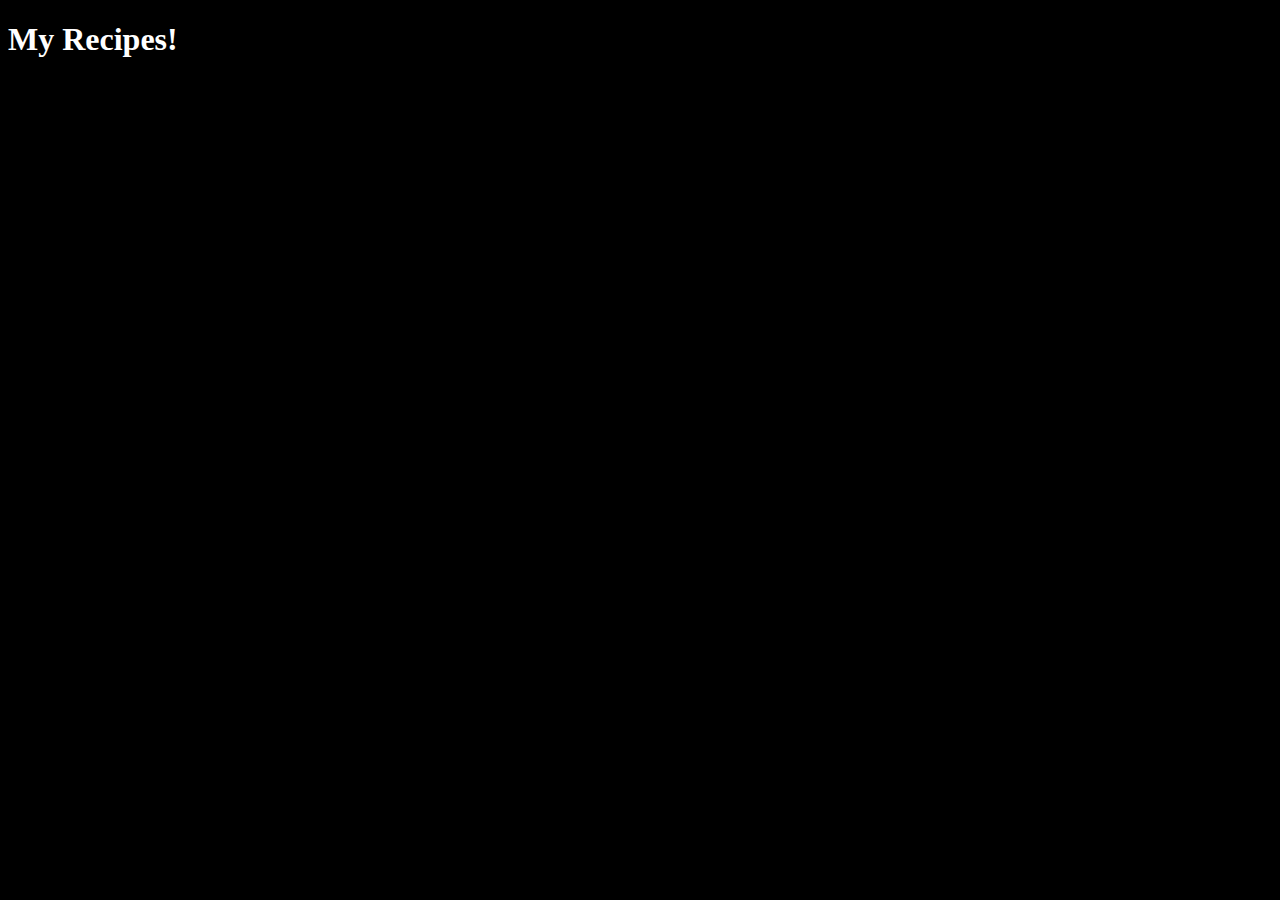
==== src/main/resources/templates/index.html @ 6948896a "Initial commit. Includes models, RecipeRepository, controller for index page, index page itself and " ====
<!DOCTYPE html>
<html lang="en" xmlns:th="http://www.thymeleaf.org">
<head>
    <meta charset="UTF-8">
    <title>Recipes</title>
    <link rel="stylesheet" href="../static/css/main.css" th:href="@{/css/main.css}">
</head>
<body>
    <h1>My Recipes!</h1>
</body>
</html>
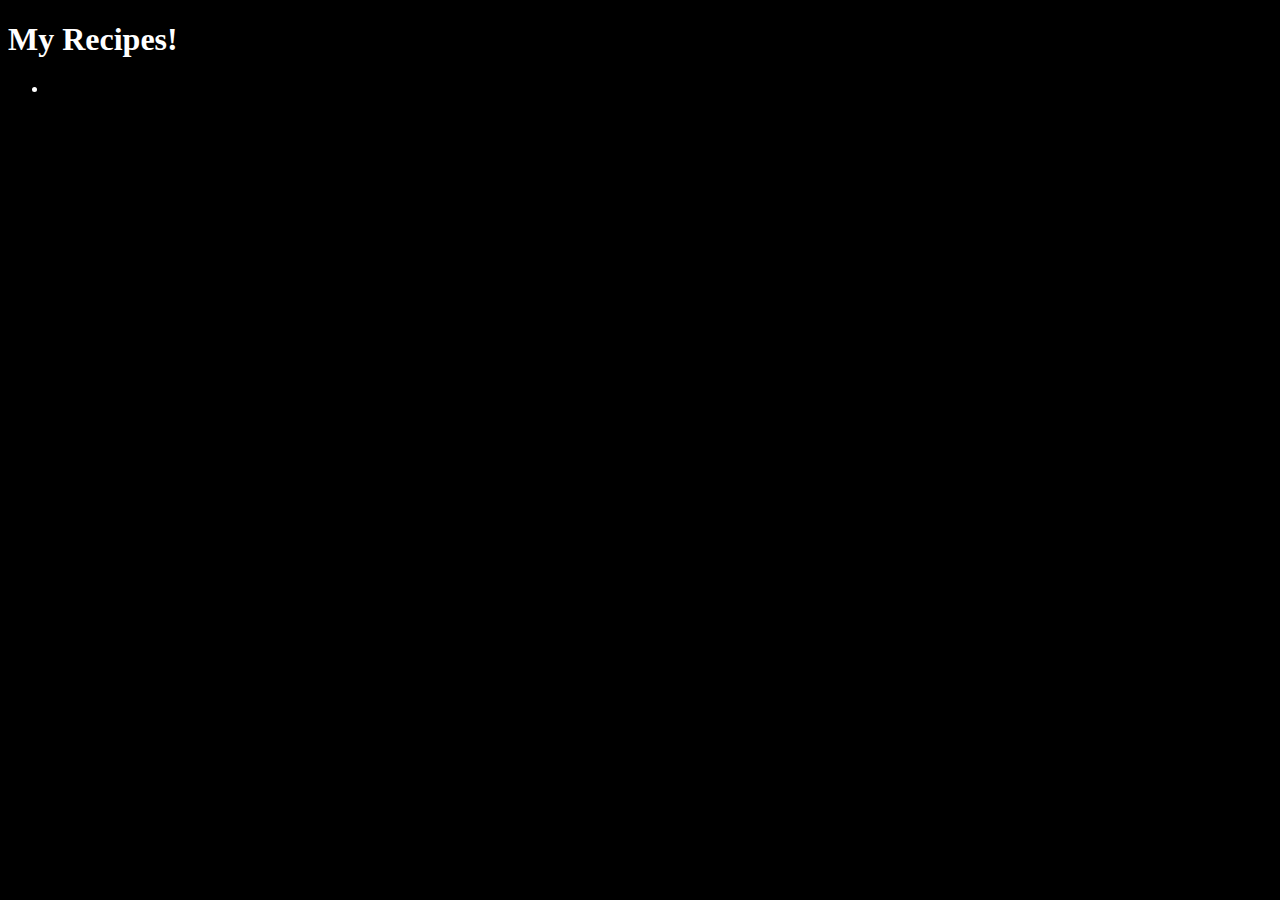
==== commit 7248c654: "2 lazy 2 write this" ====
--- a/src/main/resources/templates/index.html
+++ b/src/main/resources/templates/index.html
@@ -7,5 +7,11 @@
 </head>
 <body>
     <h1>My Recipes!</h1>
+    <div class="recipe" th:each="recipe : ${recipes}">
+        <h2 th:text="${recipe.description}"></h2>
+        <ul>
+            <li th:each="ingredient : ${recipe.ingredients}" th:text="${ingredient.amount} + ' ' + ${ingredient.uom.description} + ' ' + ${ingredient.description}"></li>
+        </ul>
+    </div>
 </body>
 </html>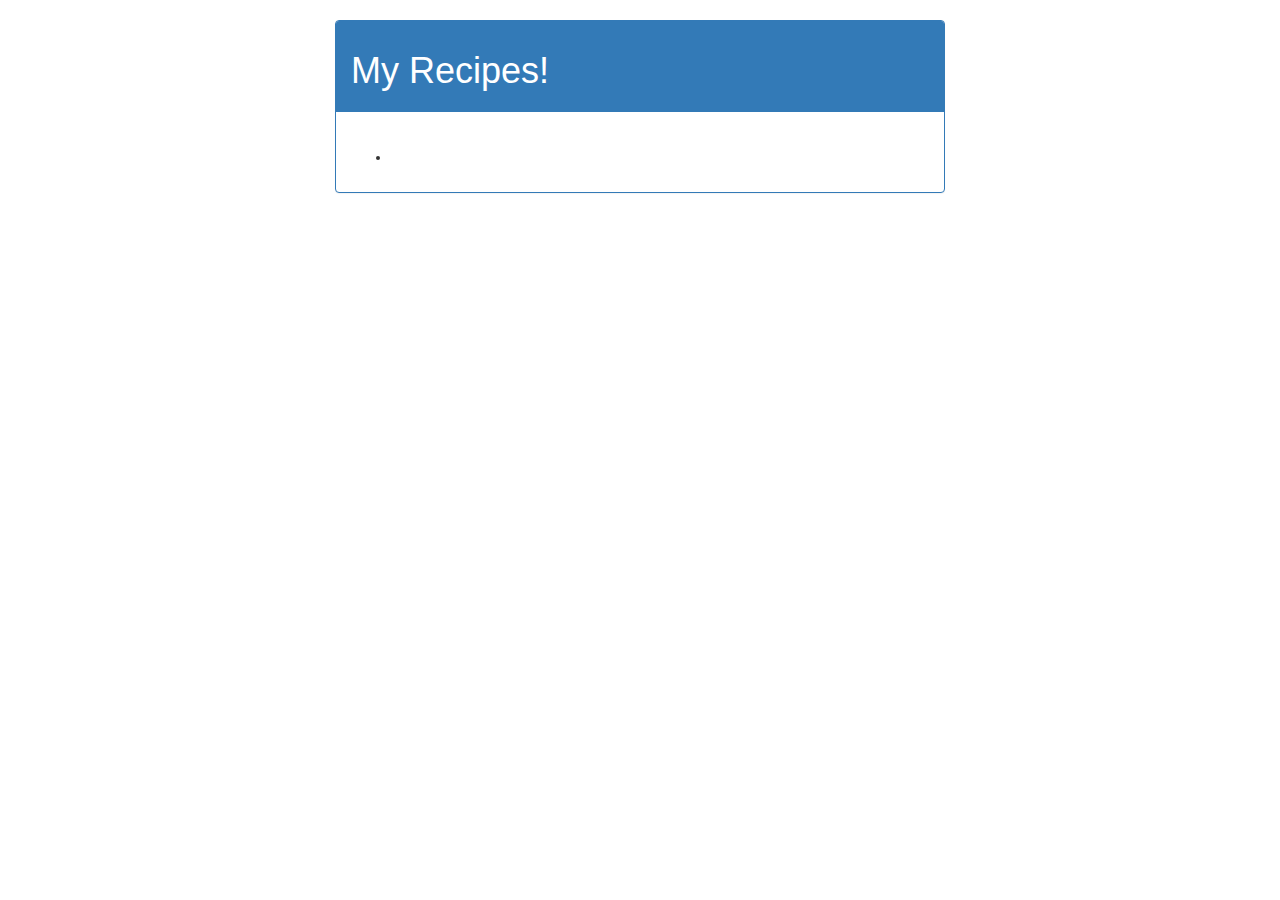
==== commit 0ac50550: "Refactored to use Project Lombok and Bootstrap CSS" ====
--- a/src/main/resources/templates/index.html
+++ b/src/main/resources/templates/index.html
@@ -3,15 +3,30 @@
 <head>
     <meta charset="UTF-8">
     <title>Recipes</title>
-    <link rel="stylesheet" href="../static/css/main.css" th:href="@{/css/main.css}">
+    <link rel="stylesheet" href="../static/css/bootstrap.min.css" th:href="@{css/bootstrap.min.css}">
 </head>
 <body>
-    <h1>My Recipes!</h1>
-    <div class="recipe" th:each="recipe : ${recipes}">
-        <h2 th:text="${recipe.description}"></h2>
-        <ul>
-            <li th:each="ingredient : ${recipe.ingredients}" th:text="${ingredient.amount} + ' ' + ${ingredient.uom.description} + ' ' + ${ingredient.description}"></li>
-        </ul>
+<div class="container-fluid" style="margin-top: 20px;">
+    <div class="row">
+        <div class="col-md-6 col-md-offset-3">
+            <div class="panel panel-primary">
+
+                <div class="panel-heading">
+                    <h1>My Recipes!</h1>
+                </div>
+                <div class="panel-body">
+                    <div th:each="recipe : ${recipes}">
+                        <h2 th:text="${recipe.description}"></h2>
+                        <ul>
+                            <li th:each="ingredient : ${recipe.ingredients}"
+                                th:text="${ingredient.amount} + ' ' + ${ingredient.uom.description} + ' ' + ${ingredient.description}">
+                            </li>
+                        </ul>
+                    </div>
+                </div>
+            </div>
+        </div>
     </div>
+</div>
 </body>
 </html>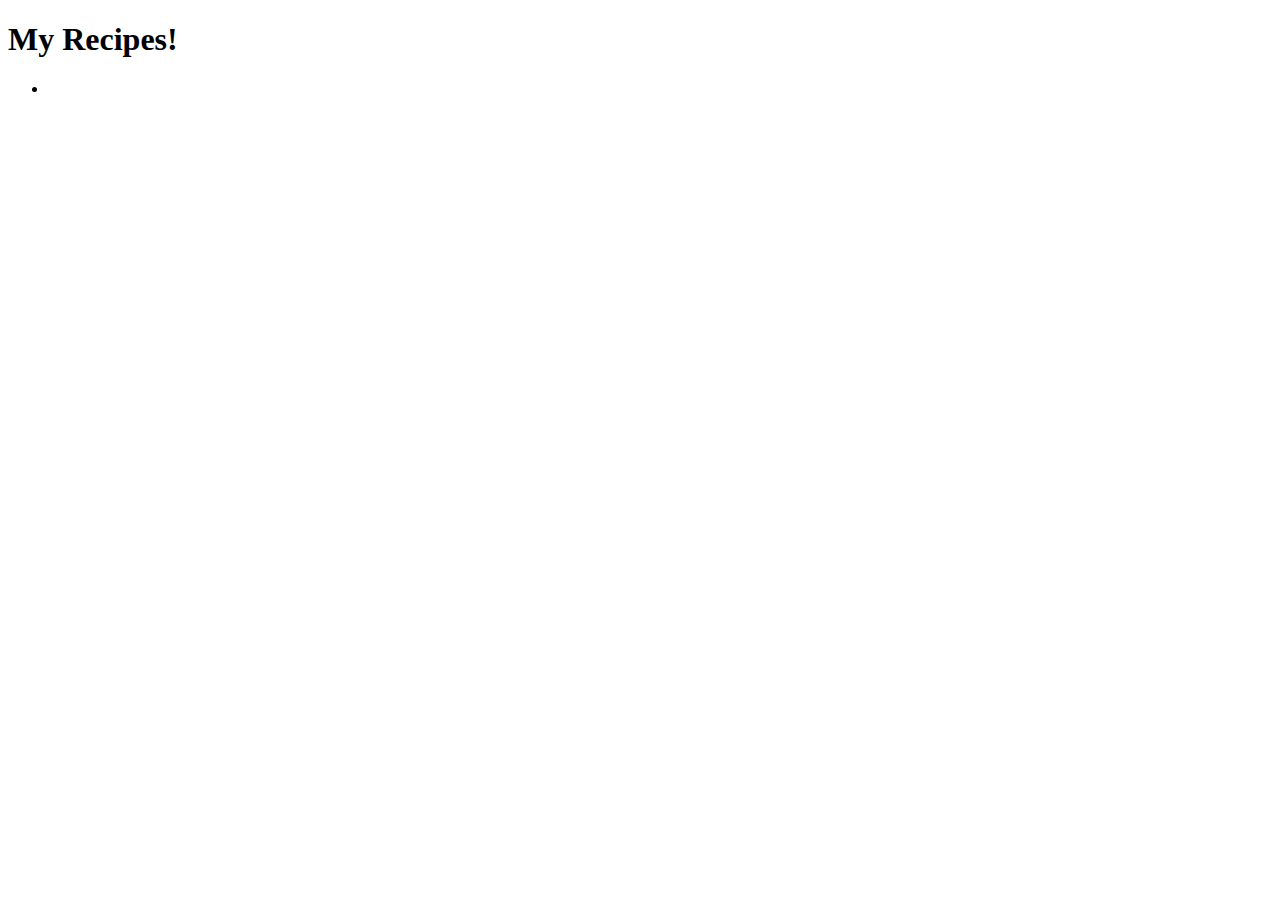
==== commit 55c98fbd: "Added commands, converters and some tests for them. Added methods findById and saveRecipeCommand for" ====
--- a/src/main/resources/templates/index.html
+++ b/src/main/resources/templates/index.html
@@ -3,7 +3,12 @@
 <head>
     <meta charset="UTF-8">
     <title>Recipes</title>
-    <link rel="stylesheet" href="../static/css/bootstrap.min.css" th:href="@{css/bootstrap.min.css}">
+    <link rel="stylesheet" href="webjars/bootstrap/3.3.7-1/css/bootstrap.min.css"
+          th:href="@{/webjars/bootstrap/3.3.7-1/css/bootstrap.min.css}">
+    <script src="webjars/jquery/3.2.1/jquery.min.js"
+            th:src="@{/webjars/jquery/3.2.1/jquery.min.js}"></script>
+    <script src="webjars/bootstrap/3.3.7-1/js/bootstrap.min.js"
+            th:src="@{/webjars/bootstrap/3.3.7-1/js/bootstrap.min.js}"></script>
 </head>
 <body>
 <div class="container-fluid" style="margin-top: 20px;">
@@ -16,10 +21,13 @@
                 </div>
                 <div class="panel-body">
                     <div th:each="recipe : ${recipes}">
-                        <h2 th:text="${recipe.description}"></h2>
+                        <a href="#" th:href="@{'/recipes/show/' + ${recipe.id}}">
+                            <h2 th:text="${recipe.description}"></h2>
+                        </a>
                         <ul>
                             <li th:each="ingredient : ${recipe.ingredients}"
-                                th:text="${ingredient.amount} + ' ' + ${ingredient.uom.description} + ' ' + ${ingredient.description}">
+                                th:text="${ingredient.amount} + ' ' + ${ingredient.uom.description} + ' '
+                                        + ${ingredient.description}">
                             </li>
                         </ul>
                     </div>
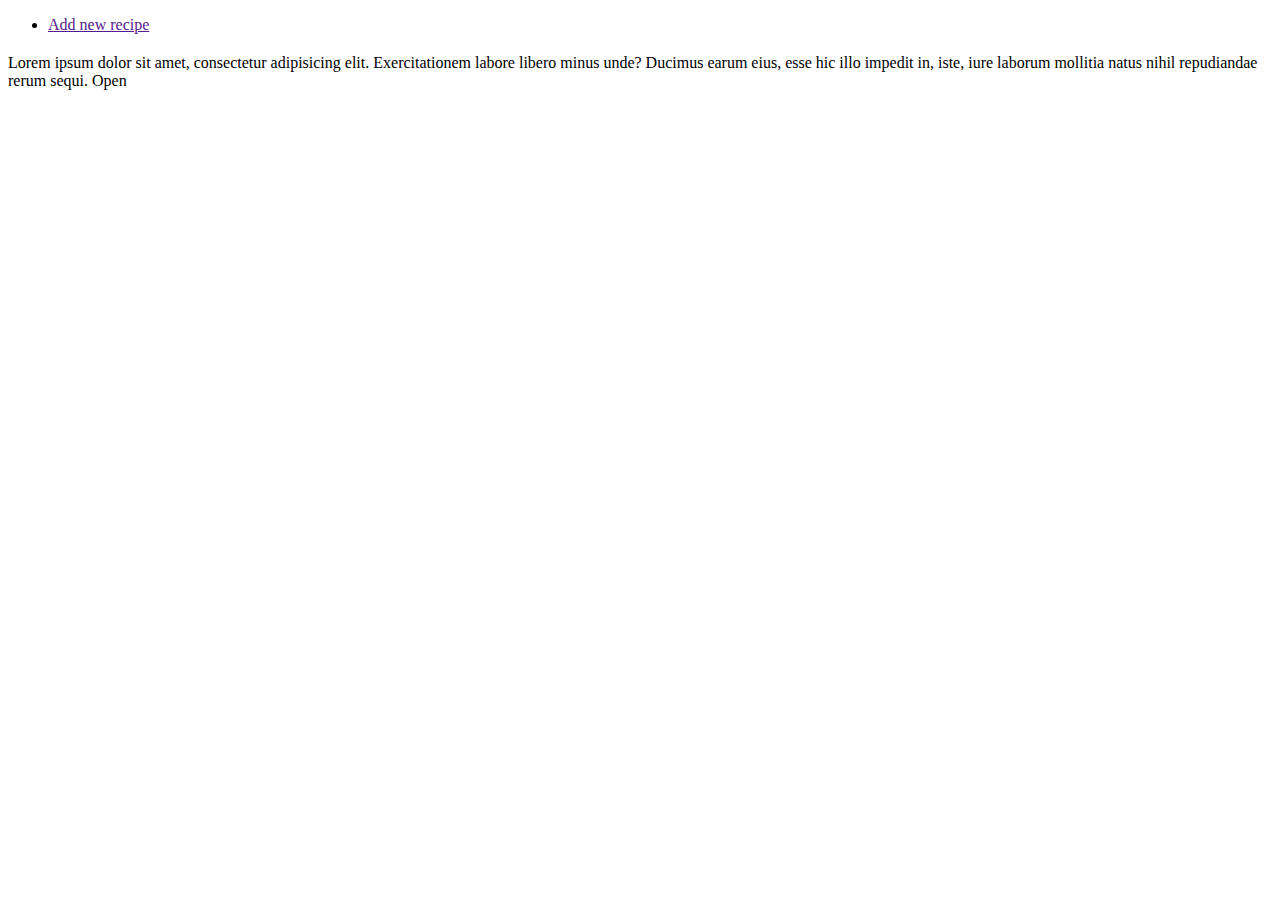
==== commit 2a060c9d: "Fuck lot of changes" ====
--- a/src/main/resources/templates/index.html
+++ b/src/main/resources/templates/index.html
@@ -1,40 +1,31 @@
-<!DOCTYPE html>
+<!doctype html>
 <html lang="en" xmlns:th="http://www.thymeleaf.org">
 <head>
     <meta charset="UTF-8">
+    <link rel="stylesheet" th:href="@{../resources/css/style.css}">
+    <link rel="stylesheet" th:href="@{../vendors/css/ionicons.min.css}">
+    <link href="https://fonts.googleapis.com/css?family=Montserrat:100,300,300i,400&amp;subset=cyrillic" rel="stylesheet">
+    <script th:src="@{/webjars/jquery/3.2.1/jquery.min.js}"></script>
     <title>Recipes</title>
-    <link rel="stylesheet" href="webjars/bootstrap/3.3.7-1/css/bootstrap.min.css"
-          th:href="@{/webjars/bootstrap/3.3.7-1/css/bootstrap.min.css}">
-    <script src="webjars/jquery/3.2.1/jquery.min.js"
-            th:src="@{/webjars/jquery/3.2.1/jquery.min.js}"></script>
-    <script src="webjars/bootstrap/3.3.7-1/js/bootstrap.min.js"
-            th:src="@{/webjars/bootstrap/3.3.7-1/js/bootstrap.min.js}"></script>
 </head>
 <body>
-<div class="container-fluid" style="margin-top: 20px;">
-    <div class="row">
-        <div class="col-md-6 col-md-offset-3">
-            <div class="panel panel-primary">
+    <header class="index-header">
+        <nav>
+            <ul>
+                <li><a href="">Add new recipe</a></li>
+            </ul>
+        </nav>
+    </header>
 
-                <div class="panel-heading">
-                    <h1>My Recipes!</h1>
-                </div>
-                <div class="panel-body">
-                    <div th:each="recipe : ${recipes}">
-                        <a href="#" th:href="@{'/recipes/show/' + ${recipe.id}}">
-                            <h2 th:text="${recipe.description}"></h2>
-                        </a>
-                        <ul>
-                            <li th:each="ingredient : ${recipe.ingredients}"
-                                th:text="${ingredient.amount} + ' ' + ${ingredient.uom.description} + ' '
-                                        + ${ingredient.description}">
-                            </li>
-                        </ul>
-                    </div>
-                </div>
-            </div>
+    <div class="panel" th:each="recipe : ${recipes}">
+        <div class="panel-header">
+            <i class="ion-pizza"></i>
+            <h2 th:text="${recipe.title}"></h2>
+        </div>
+        <div class="panel-body">
+            Lorem ipsum dolor sit amet, consectetur adipisicing elit. Exercitationem labore libero minus unde? Ducimus earum eius, esse hic illo impedit in, iste, iure laborum mollitia natus nihil repudiandae rerum sequi.
+            <a th:href="'/recipes/show/' + ${recipe.id}">Open</a>
         </div>
     </div>
-</div>
 </body>
 </html>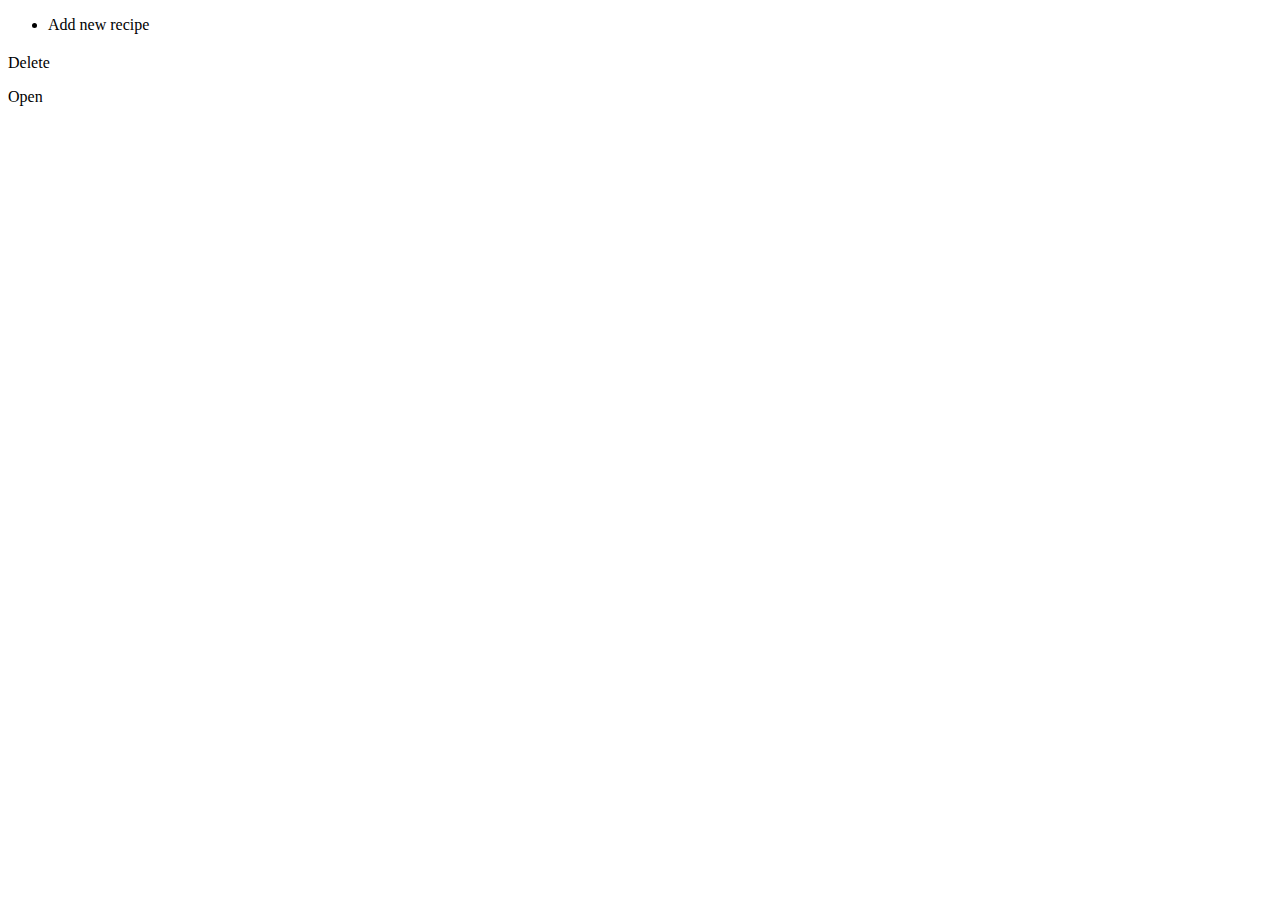
==== commit 33d19f41: "Entirely added Controller, Repository for Ingredient, Service for Ingredient and UnitOfMeasure; add," ====
--- a/src/main/resources/templates/index.html
+++ b/src/main/resources/templates/index.html
@@ -2,8 +2,8 @@
 <html lang="en" xmlns:th="http://www.thymeleaf.org">
 <head>
     <meta charset="UTF-8">
-    <link rel="stylesheet" th:href="@{../resources/css/style.css}">
-    <link rel="stylesheet" th:href="@{../vendors/css/ionicons.min.css}">
+    <link rel="stylesheet" th:href="@{/resources/css/style.css}">
+    <link rel="stylesheet" th:href="@{/vendors/css/ionicons.min.css}">
     <link href="https://fonts.googleapis.com/css?family=Montserrat:100,300,300i,400&amp;subset=cyrillic" rel="stylesheet">
     <script th:src="@{/webjars/jquery/3.2.1/jquery.min.js}"></script>
     <title>Recipes</title>
@@ -12,7 +12,7 @@
     <header class="index-header">
         <nav>
             <ul>
-                <li><a href="">Add new recipe</a></li>
+                <li><a th:href="'/recipe/new'">Add new recipe</a></li>
             </ul>
         </nav>
     </header>
@@ -21,10 +21,11 @@
         <div class="panel-header">
             <i class="ion-pizza"></i>
             <h2 th:text="${recipe.title}"></h2>
+            <a th:href="'/recipe/' + ${recipe.id} + '/delete'">Delete</a>
         </div>
         <div class="panel-body">
-            Lorem ipsum dolor sit amet, consectetur adipisicing elit. Exercitationem labore libero minus unde? Ducimus earum eius, esse hic illo impedit in, iste, iure laborum mollitia natus nihil repudiandae rerum sequi.
-            <a th:href="'/recipes/show/' + ${recipe.id}">Open</a>
+            <p th:text="${recipe.notes}"></p>
+            <a th:href="'/recipe/' + ${recipe.id} + '/show/'">Open</a>
         </div>
     </div>
 </body>
